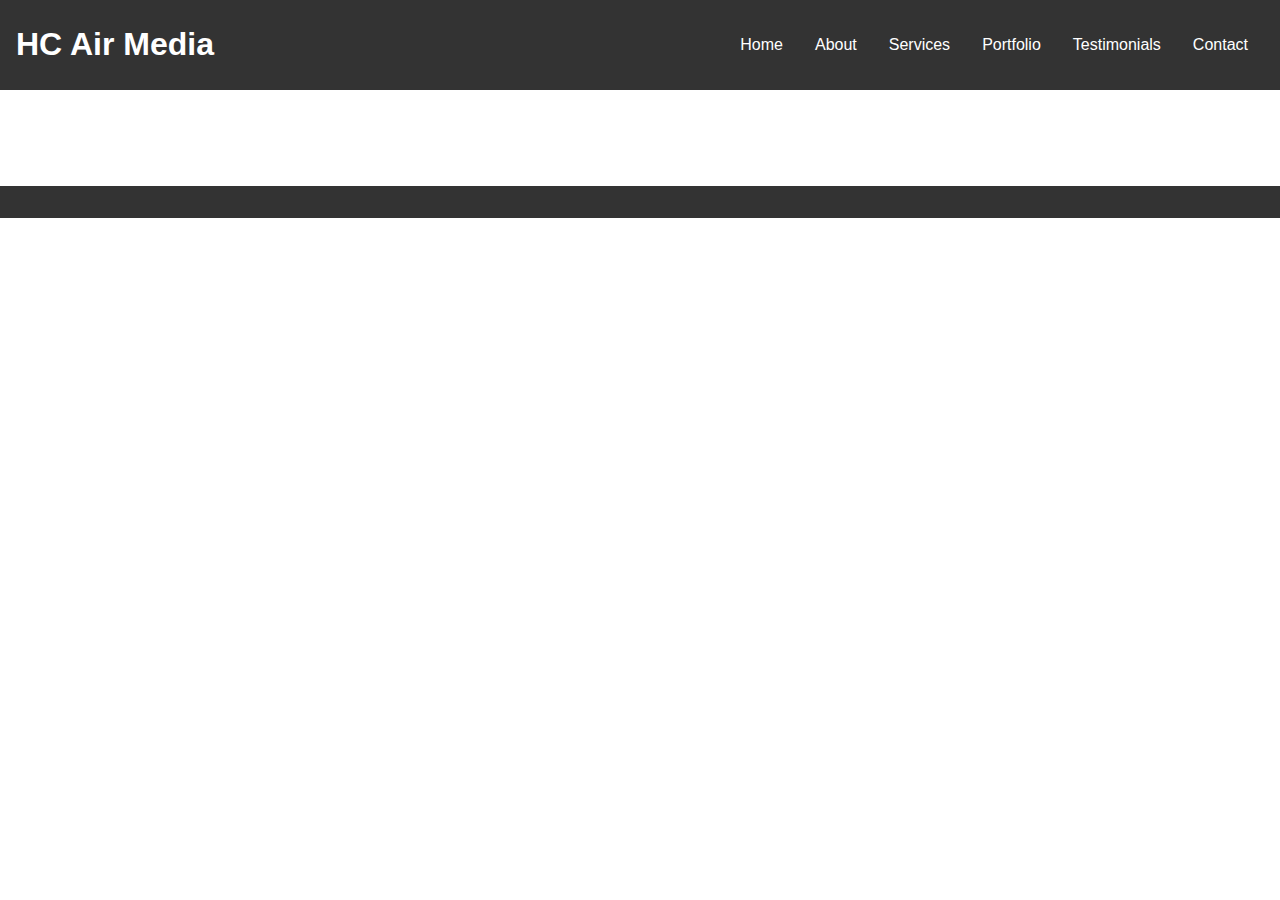
==== index.html @ 031b5284 "Initial commit" ====
<!DOCTYPE html>
<html lang="en">
<head>
    <meta charset="UTF-8">
    <meta name="viewport" content="width=device-width, initial-scale=1.0">
    <title>HC Air Media</title>
    <link rel="stylesheet" href="styles.css">
</head>
<body>
    <header>
        <div class="logo">
            <h1>HC Air Media</h1>
        </div>
        <nav>
            <ul id="nav-menu">
                <li><a href="#home">Home</a></li>
                <li><a href="#about">About</a></li>
                <li><a href="#services">Services</a></li>
                <li><a href="#portfolio">Portfolio</a></li>
                <li><a href="#testimonials">Testimonials</a></li>
                <li><a href="#contact">Contact</a></li>
            </ul>
        </nav>
    </header>
    <main>
        <section id="home">
            <!-- Add your hero image or video here -->
        </section>
        <section id="about">
            <!-- Add your story, mission, and certifications here -->
        </section>
        <section id="services">
            <!-- Add your services and pricing information here -->
        </section>
        <section id="portfolio">
            <!-- Add your portfolio gallery here -->
        </section>
        <section id="testimonials">
            <!-- Add your client testimonials and submission form here -->
        </section>
        <section id="contact">
            <!-- Add your contact information, social media icons, and contact form here -->
        </section>
    </main>
    <footer>
        <!-- Add your footer content here -->
    </footer>
    <script src="script.js"></script>
</body>
</html>
---- styles.css ----
body {
    font-family: Arial, sans-serif;
    line-height: 1.6;
    margin: 0;
    padding: 0;
}

header {
    background-color: #333;
    color: white;
    padding: 1rem;
    display: flex;
    justify-content: space-between;
    align-items: center;
}

.logo h1 {
    margin: 0;
}

nav ul {
    list-style: none;
    padding: 0;
    display: flex;
}

nav ul li a {
    color: white;
    text-decoration: none;
    padding: 0.5rem 1rem;
}

nav ul li a:hover {
    background-color: #555;
}

main {
    padding: 2rem;
}

section {
    margin-bottom: 2rem;
}

footer {
    background-color: #333;
    color: white;
    text-align: center;
    padding: 1rem;
}
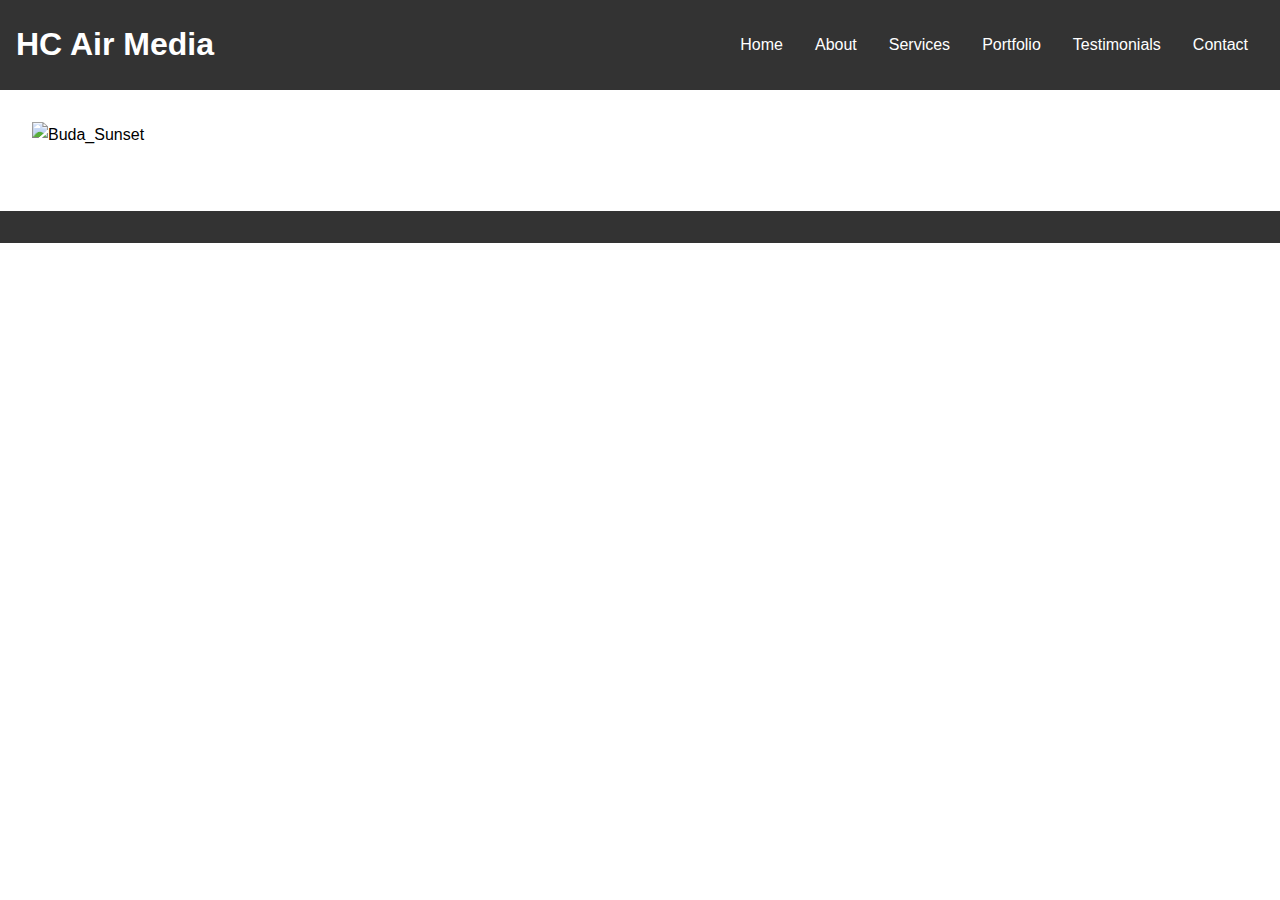
==== commit 9eb9bec9: "Update April 24" ====
--- a/index.html
+++ b/index.html
@@ -13,18 +13,18 @@
         </div>
         <nav>
             <ul id="nav-menu">
-                <li><a href="#home">Home</a></li>
-                <li><a href="#about">About</a></li>
-                <li><a href="#services">Services</a></li>
-                <li><a href="#portfolio">Portfolio</a></li>
-                <li><a href="#testimonials">Testimonials</a></li>
-                <li><a href="#contact">Contact</a></li>
+                <li><a href="index.html">Home</a></li>
+                <li><a href="pages/about.html">About</a></li>
+                <li><a href="pages/services.html">Services</a></li>
+                <li><a href="pages/portfolio.html">Portfolio</a></li>
+                <li><a href="pages/testimonials.html">Testimonials</a></li>
+                <li><a href="pages/contact.html">Contact</a></li>
             </ul>
         </nav>
     </header>
     <main>
         <section id="home">
-            <!-- Add your hero image or video here -->
+            <img class="title-img" src="images/Image1-sunset.png" alt="Buda_Sunset">
         </section>
         <section id="about">
             <!-- Add your story, mission, and certifications here -->
--- a/styles.css
+++ b/styles.css
@@ -48,3 +48,10 @@
     text-align: center;
     padding: 1rem;
 }
+
+
+.title-img{
+    width: 50%;
+    display: flex;
+    
+}